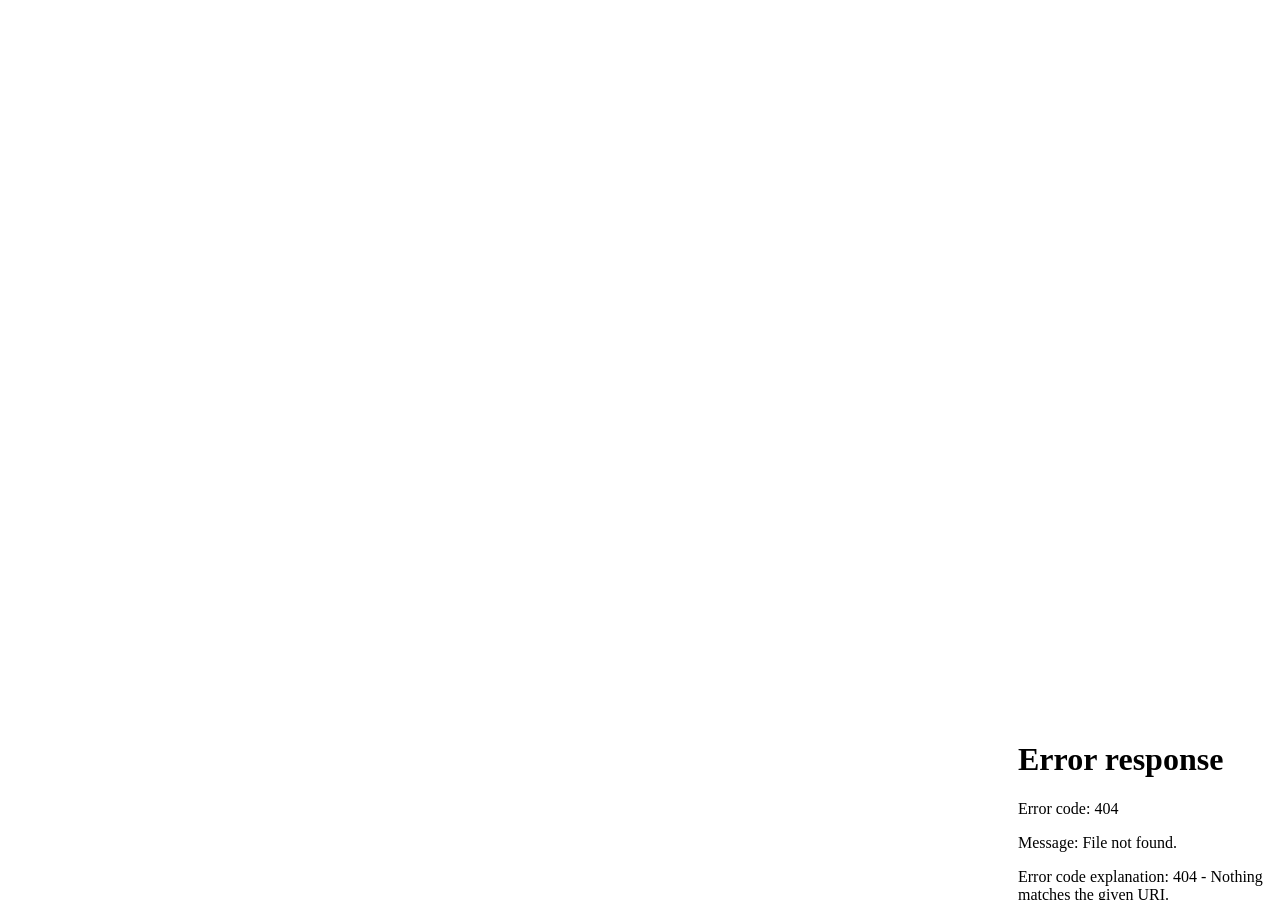
==== static/index.html @ fd256b9e "initial commit" ====
<!doctype html>
<html lang="en">
<head>
  <meta charset="utf-8">
  <meta name="viewport" content="width=device-width,initial-scale=1">
  <title>Marine Biodiversity Assistant</title>
</head>
<body>
  <script src="/static/embed.js" data-chatbot-url=""></script>
</body>
</html>
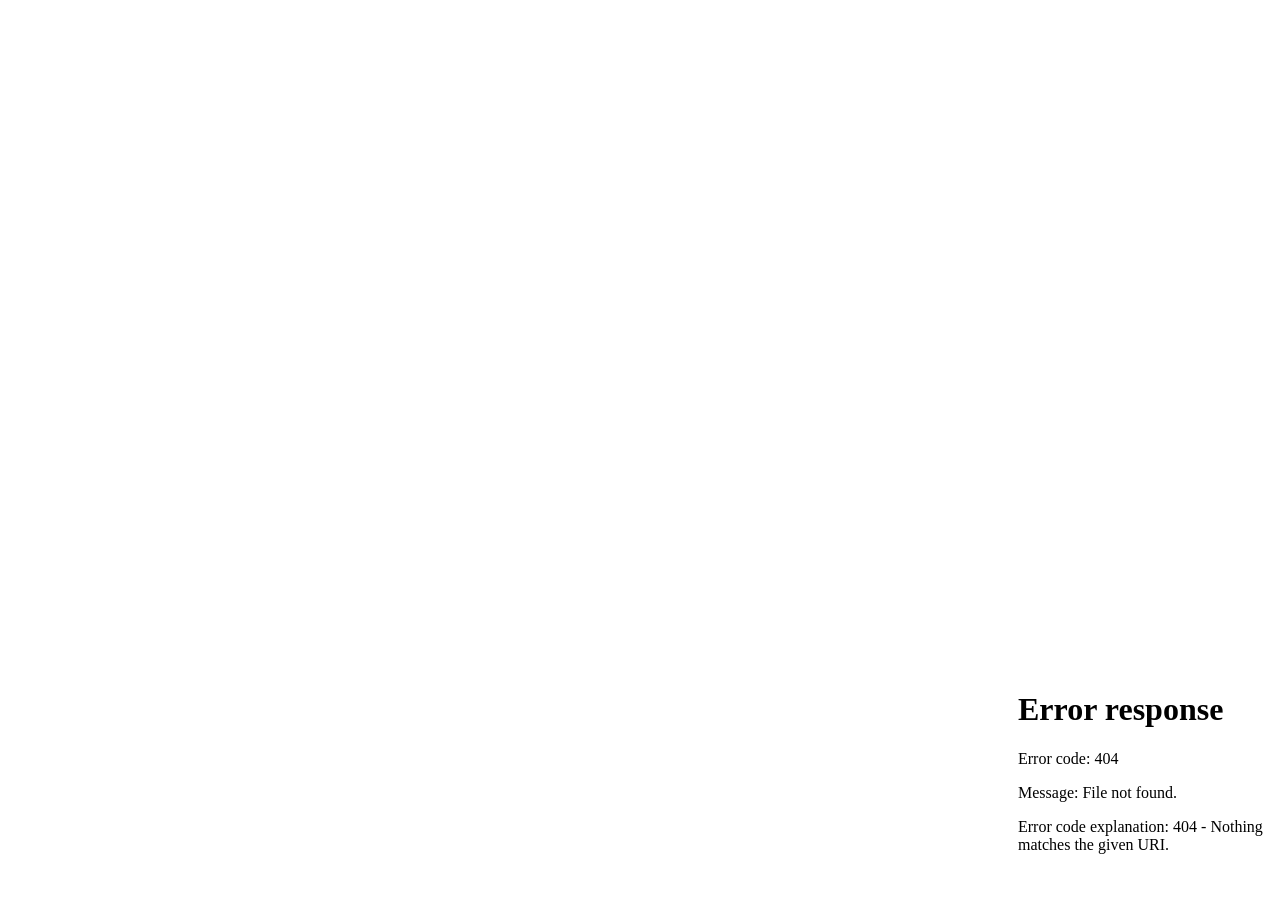
==== commit 304c997a: "Update marine biodiversity chatbot UI, widget, and backend Generated with [Devin](https://devin.ai) " ====
--- a/static/index.html
+++ b/static/index.html
@@ -6,6 +6,6 @@
   <title>Marine Biodiversity Assistant</title>
 </head>
 <body>
-  <script src="/static/embed.js" data-chatbot-url=""></script>
+  <script src="/static/embed.js?v=4" data-chatbot-url=""></script>
 </body>
 </html>
